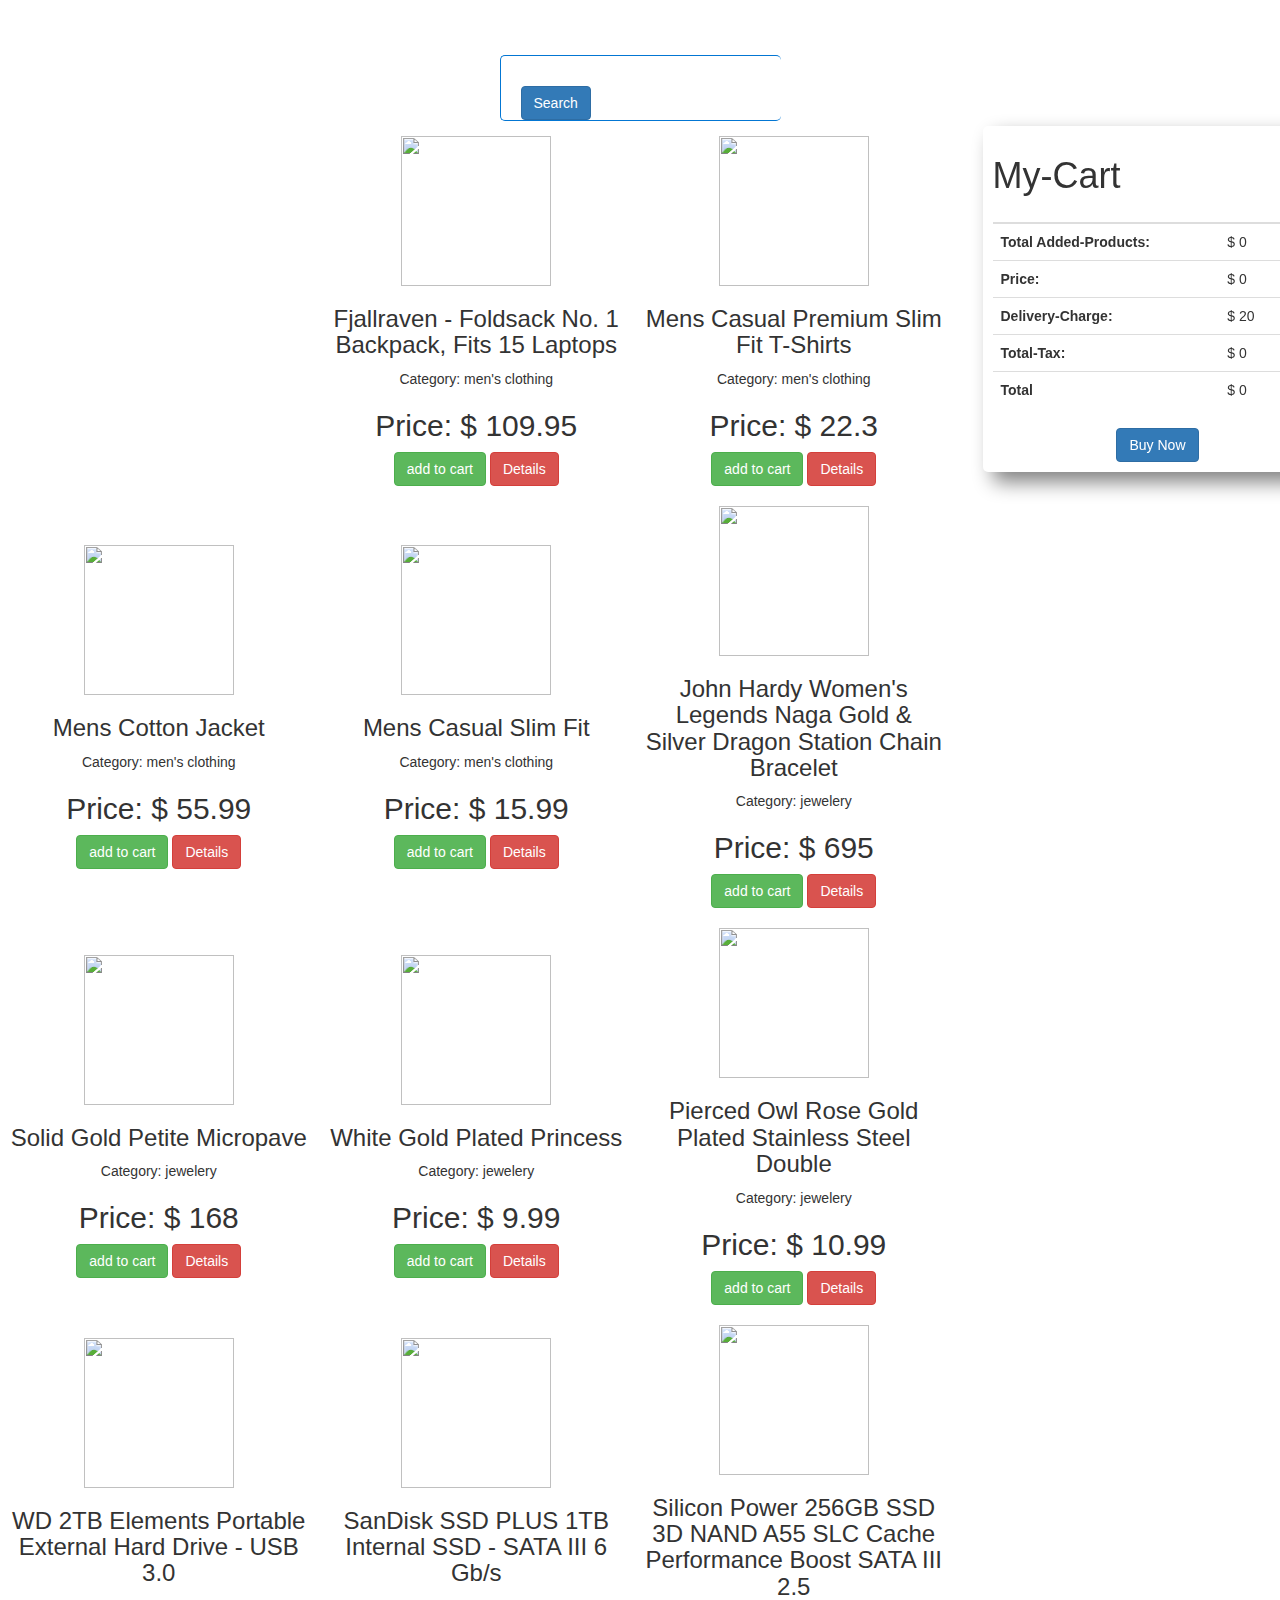
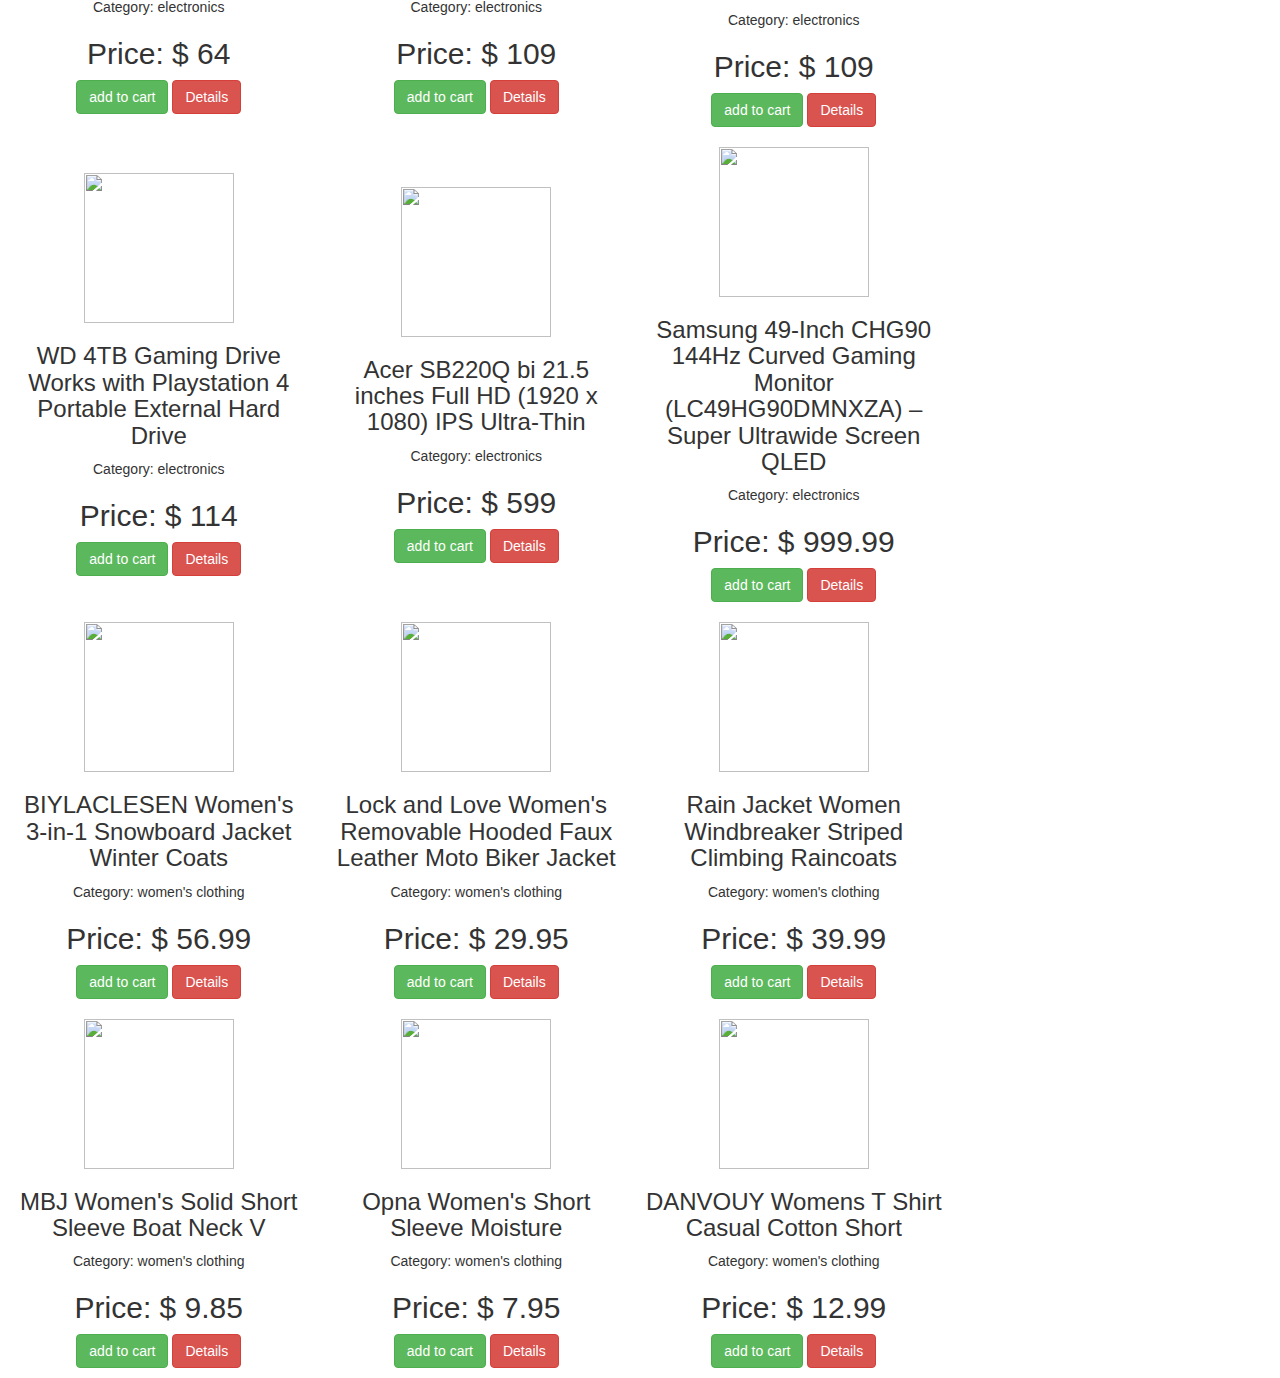
==== index.html @ 500289c2 "Initial commit" ====
<!DOCTYPE html>
<html lang="en">

<head>
  <meta charset="UTF-8" />
  <meta http-equiv="X-UA-Compatible" content="IE=edge" />
  <meta name="viewport" content="width=device-width, initial-scale=1.0" />
  <title>FakeStore</title>
  <link rel="stylesheet" href="./css/style.css" />
  <!-- Latest compiled and minified CSS -->
  <link rel="stylesheet" href="https://maxcdn.bootstrapcdn.com/bootstrap/3.3.7/css/bootstrap.min.css"
    integrity="sha384-BVYiiSIFeK1dGmJRAkycuHAHRg32OmUcww7on3RYdg4Va+PmSTsz/K68vbdEjh4u" crossorigin="anonymous" />

  <!-- google Montserrat  font  -->
  <link rel="preconnect" href="https://fonts.googleapis.com" />
  <link rel="preconnect" href="https://fonts.gstatic.com" crossorigin />
  <link href="https://fonts.googleapis.com/css2?family=Montserrat:wght@300;400;500&display=swap" rel="stylesheet" />
</head>

<body>
  <header></header>
  <main class="main">
    <div class="search-field">
      <div class="search-box">
        <input id="input-field" class="search-field" type="text" />
        <button type="button" class="btn btn-primary search-button" data-toggle="button" aria-pressed="false"
          autocomplete="off" id="search-btn" onclick="loadProducts()">
          Search
        </button>
      </div>
    </div>
    <div class="row">
      <div class="col-md-9 col-lg-9 col-sm-7">
        <div id="all-products" class="">
          <h1></h1>
        </div>
      </div>
      <div class="col-md-3 col-lg-3 col-sm-5 cart-main">
        <div class="cart" id="my-cart">
          <table class="table">
            <thead>
              <h1>My-Cart</h1>
              <tr>
                <th scope="col"></th>
                <th scope="col"></th>
                <th scope="col"></th>
                <th scope="col"></th>
              </tr>
            </thead>
            <tbody>
              <tr>
                <th>Total Added-Products:</th>
                <td>$ <span id="total-Products">0</span></td>
                <td></td>
                <td></td>
              </tr>
              <tr>
                <th>Price:</th>
                <td>$ <span id="price">0</span></td>
                <td></td>
                <td></td>
              </tr>
              <tr>
                <th>Delivery-Charge:</th>
                <td>$ <span id="delivery-charge">20</span></td>
                <td></td>
                <td></td>
              </tr>
              <tr>
                <th>Total-Tax:</th>
                <td>$ <span id="total-tax">0</span></td>
                <td></td>
                <td></td>
              </tr>
              <tr>
                <th scope="row">Total</th>
                <td colspan="2">$ <span id="total">0</span></td>
                <td></td>
              </tr>
            </tbody>
          </table>
          <div class="parces text-center">
            <button class="btn btn-primary text-center">Buy Now</button>
          </div>
        </div>
      </div>
    </div>
  </main>
  <footer></footer>

  <!-- add javascript  file  -->
  <script src="./js/app.js"></script>
</body>

</html>
---- css/style.css ----
body {
  overflow-x: hidden;
  font-family: "Montserrat", sans-serif;
}
.search-field {
  border: none;
  border-radius: 50px;
  padding: 5px;
  outline: none;
}
.search-field:hover {
  outline: none;
  border: none;
}
.search-box {
  border: 1px solid rgb(3, 118, 211);
  width: 281px;
  border-radius: 5px;
  margin: auto;
  margin-top: 50px;
  border-right: none;
}
.search-button {
  padding: 10px 50px;
  border-radius: 25px;
  margin-left: 20px;
}
#all-products {
  display: grid;
  grid-template-columns: repeat(3, 1fr);
  /* border: 1px solid black; */
  text-align: center;
  width: 100%;
  margin: auto;
  align-items: center;
  justify-content: center;
}
.single-product {
  padding: 10px;
  transition: 0.6s;
}
.single-product:hover {
  box-shadow: 4px 4px 7px gray;
  border-radius: 10px;
  border: 1px solid cyan;
}
.product-image {
  width: 150px;
  height: 150px;
}
.cart {
  width: 350px;
  /* border: 1px solid green; */
  padding: 10px;
  box-shadow: 10px 10px 20px gray;
  border-radius: 5px;
  margin-right: 30px;
  position: fixed;
}
.cart-main {
  padding-right: 30px;
}
@media only screen and (max-width: 768px) {
  #all-products {
    display: grid;
    grid-template-columns: repeat(1, 1fr);
  }
  .cart {
    width: 300px;
    /* border: 1px solid green; */
    padding: 10px;
    box-shadow: 10px 10px 20px gray;
    border-radius: 5px;
    margin-right: 30px;
    position: fixed;
  }
  .cart-main {
    padding-right: 10px;
  }
}
@media only screen and (max-width: 468px) {
  #all-products {
    display: grid;
    grid-template-columns: repeat(1, 1fr);
  }
}
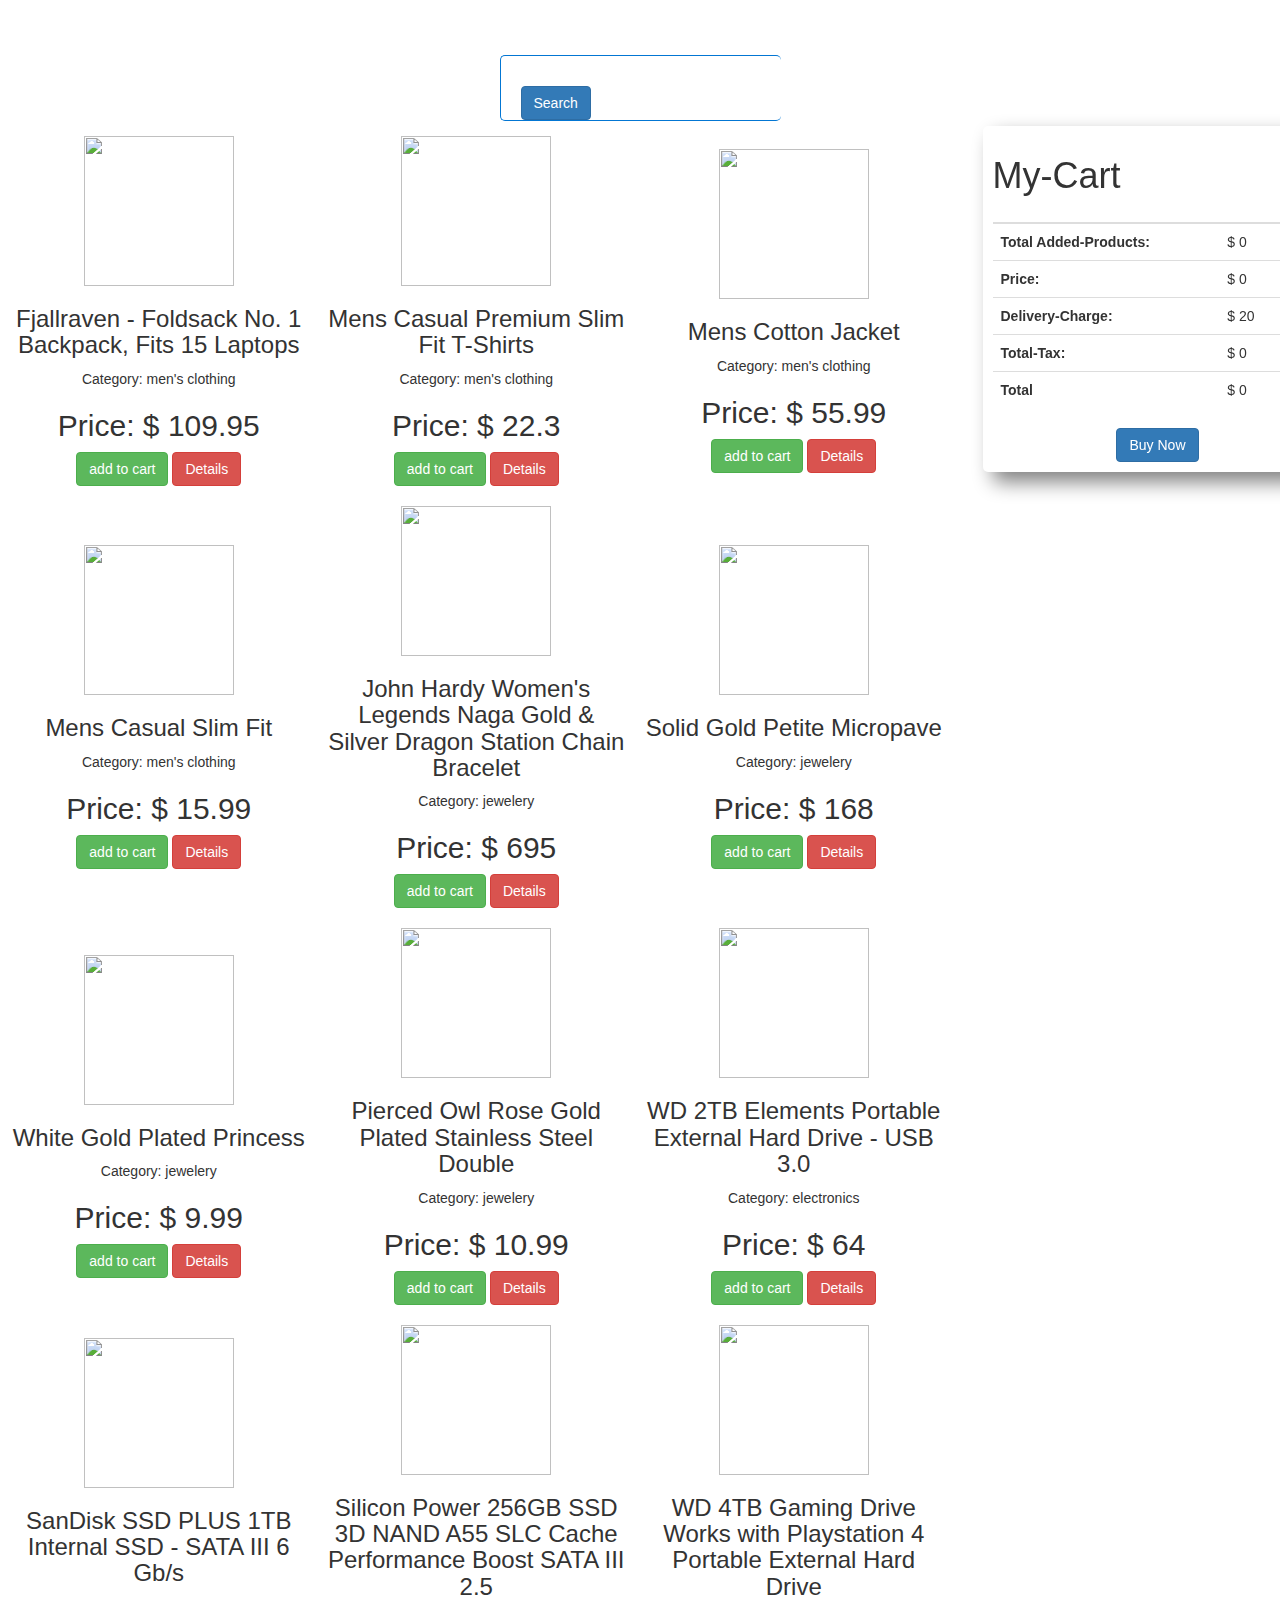
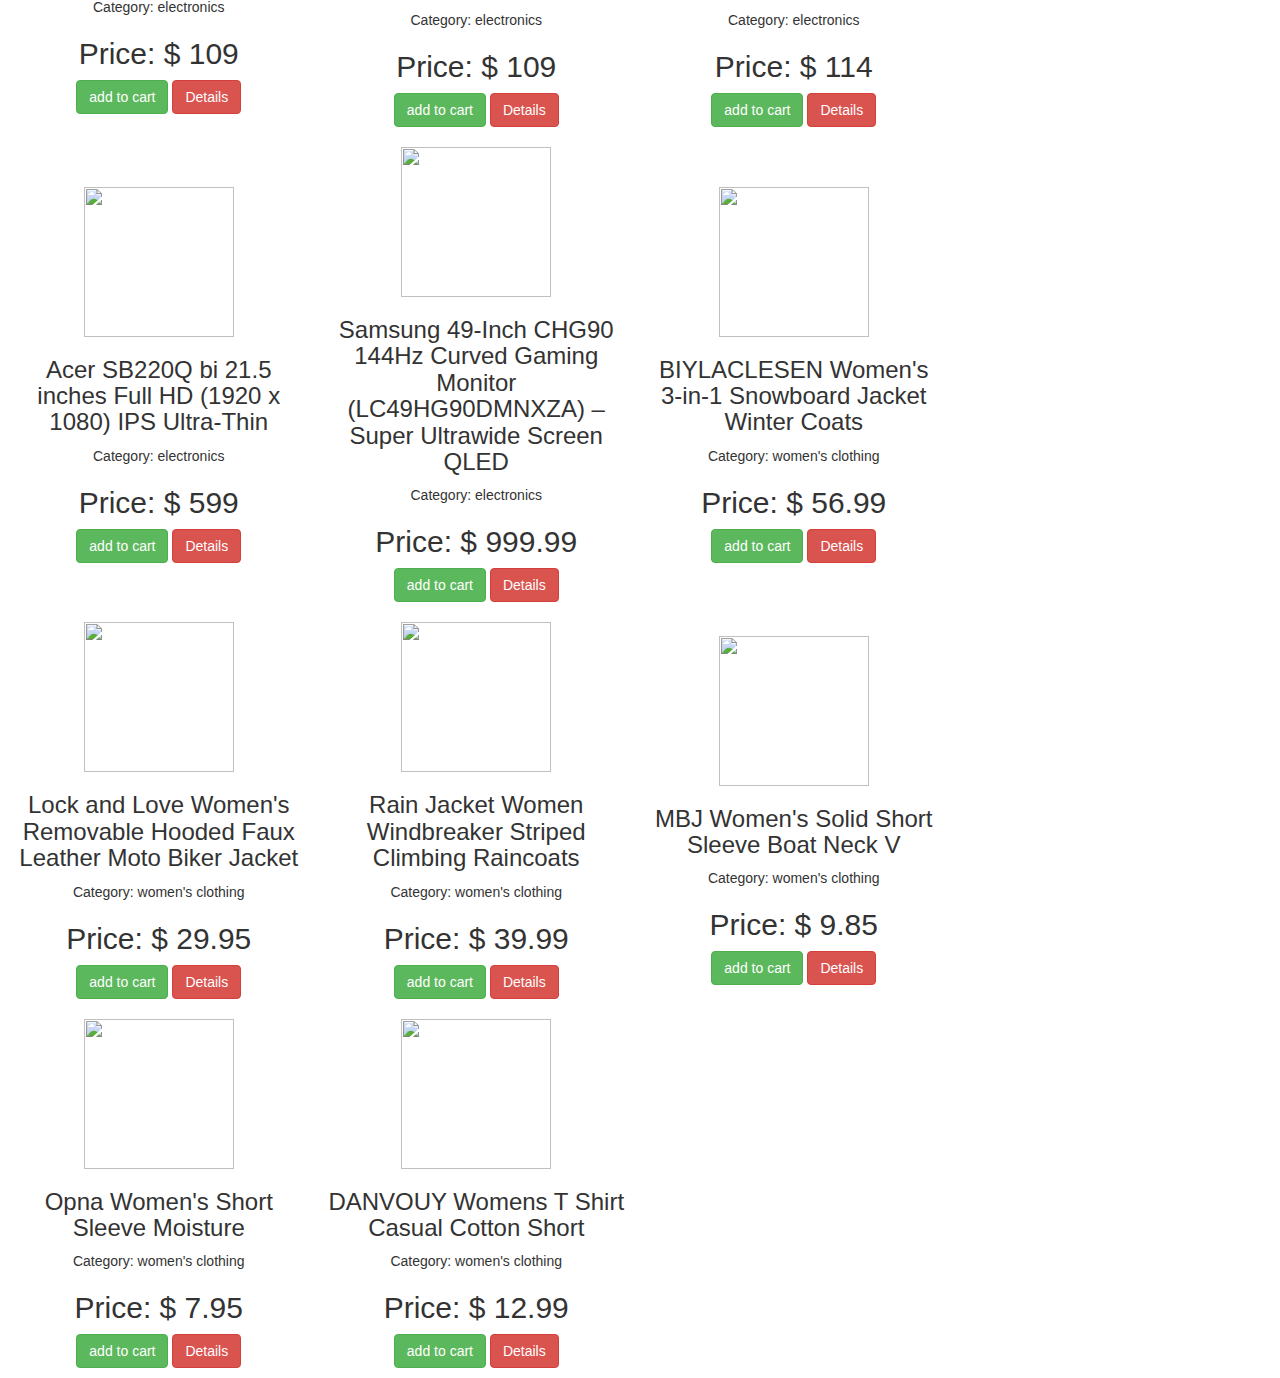
==== commit 0e310fe9: "1st requarment" ====
--- a/index.html
+++ b/index.html
@@ -1,95 +1,105 @@
 <!DOCTYPE html>
 <html lang="en">
+  <head>
+    <meta charset="UTF-8" />
+    <meta http-equiv="X-UA-Compatible" content="IE=edge" />
+    <meta name="viewport" content="width=device-width, initial-scale=1.0" />
+    <title>RangaStore</title>
+    <link rel="stylesheet" href="./css/style.css" />
+    <!-- Latest compiled and minified CSS -->
+    <link
+      rel="stylesheet"
+      href="https://maxcdn.bootstrapcdn.com/bootstrap/3.3.7/css/bootstrap.min.css"
+      integrity="sha384-BVYiiSIFeK1dGmJRAkycuHAHRg32OmUcww7on3RYdg4Va+PmSTsz/K68vbdEjh4u"
+      crossorigin="anonymous"
+    />
 
-<head>
-  <meta charset="UTF-8" />
-  <meta http-equiv="X-UA-Compatible" content="IE=edge" />
-  <meta name="viewport" content="width=device-width, initial-scale=1.0" />
-  <title>FakeStore</title>
-  <link rel="stylesheet" href="./css/style.css" />
-  <!-- Latest compiled and minified CSS -->
-  <link rel="stylesheet" href="https://maxcdn.bootstrapcdn.com/bootstrap/3.3.7/css/bootstrap.min.css"
-    integrity="sha384-BVYiiSIFeK1dGmJRAkycuHAHRg32OmUcww7on3RYdg4Va+PmSTsz/K68vbdEjh4u" crossorigin="anonymous" />
+    <!-- google Montserrat  font  -->
+    <link rel="preconnect" href="https://fonts.googleapis.com" />
+    <link rel="preconnect" href="https://fonts.gstatic.com" crossorigin />
+    <link
+      href="https://fonts.googleapis.com/css2?family=Montserrat:wght@300;400;500&display=swap"
+      rel="stylesheet"
+    />
+  </head>
 
-  <!-- google Montserrat  font  -->
-  <link rel="preconnect" href="https://fonts.googleapis.com" />
-  <link rel="preconnect" href="https://fonts.gstatic.com" crossorigin />
-  <link href="https://fonts.googleapis.com/css2?family=Montserrat:wght@300;400;500&display=swap" rel="stylesheet" />
-</head>
-
-<body>
-  <header></header>
-  <main class="main">
-    <div class="search-field">
-      <div class="search-box">
-        <input id="input-field" class="search-field" type="text" />
-        <button type="button" class="btn btn-primary search-button" data-toggle="button" aria-pressed="false"
-          autocomplete="off" id="search-btn" onclick="loadProducts()">
-          Search
-        </button>
-      </div>
-    </div>
-    <div class="row">
-      <div class="col-md-9 col-lg-9 col-sm-7">
-        <div id="all-products" class="">
-          <h1></h1>
+  <body>
+    <header></header>
+    <main class="main">
+      <div class="search-field">
+        <div class="search-box">
+          <input id="input-field" class="search-field" type="text" />
+          <button
+            type="button"
+            class="btn btn-primary search-button"
+            data-toggle="button"
+            aria-pressed="false"
+            autocomplete="off"
+            id="search-btn"
+            onclick="loadProducts()"
+          >
+            Search
+          </button>
         </div>
       </div>
-      <div class="col-md-3 col-lg-3 col-sm-5 cart-main">
-        <div class="cart" id="my-cart">
-          <table class="table">
-            <thead>
-              <h1>My-Cart</h1>
-              <tr>
-                <th scope="col"></th>
-                <th scope="col"></th>
-                <th scope="col"></th>
-                <th scope="col"></th>
-              </tr>
-            </thead>
-            <tbody>
-              <tr>
-                <th>Total Added-Products:</th>
-                <td>$ <span id="total-Products">0</span></td>
-                <td></td>
-                <td></td>
-              </tr>
-              <tr>
-                <th>Price:</th>
-                <td>$ <span id="price">0</span></td>
-                <td></td>
-                <td></td>
-              </tr>
-              <tr>
-                <th>Delivery-Charge:</th>
-                <td>$ <span id="delivery-charge">20</span></td>
-                <td></td>
-                <td></td>
-              </tr>
-              <tr>
-                <th>Total-Tax:</th>
-                <td>$ <span id="total-tax">0</span></td>
-                <td></td>
-                <td></td>
-              </tr>
-              <tr>
-                <th scope="row">Total</th>
-                <td colspan="2">$ <span id="total">0</span></td>
-                <td></td>
-              </tr>
-            </tbody>
-          </table>
-          <div class="parces text-center">
-            <button class="btn btn-primary text-center">Buy Now</button>
+      <div class="row">
+        <div class="col-md-9 col-lg-9 col-sm-7">
+          <div id="all-products" class=""></div>
+        </div>
+        <div class="col-md-3 col-lg-3 col-sm-5 cart-main">
+          <div class="cart" id="my-cart">
+            <table class="table">
+              <thead>
+                <h1>My-Cart</h1>
+                <tr>
+                  <th scope="col"></th>
+                  <th scope="col"></th>
+                  <th scope="col"></th>
+                  <th scope="col"></th>
+                </tr>
+              </thead>
+              <tbody>
+                <tr>
+                  <th>Total Added-Products:</th>
+                  <td>$ <span id="total-Products">0</span></td>
+                  <td></td>
+                  <td></td>
+                </tr>
+                <tr>
+                  <th>Price:</th>
+                  <td>$ <span id="price">0</span></td>
+                  <td></td>
+                  <td></td>
+                </tr>
+                <tr>
+                  <th>Delivery-Charge:</th>
+                  <td>$ <span id="delivery-charge">20</span></td>
+                  <td></td>
+                  <td></td>
+                </tr>
+                <tr>
+                  <th>Total-Tax:</th>
+                  <td>$ <span id="total-tax">0</span></td>
+                  <td></td>
+                  <td></td>
+                </tr>
+                <tr>
+                  <th scope="row">Total</th>
+                  <td colspan="2">$ <span id="total">0</span></td>
+                  <td></td>
+                </tr>
+              </tbody>
+            </table>
+            <div class="parces text-center">
+              <button class="btn btn-primary text-center">Buy Now</button>
+            </div>
           </div>
         </div>
       </div>
-    </div>
-  </main>
-  <footer></footer>
+    </main>
+    <footer></footer>
 
-  <!-- add javascript  file  -->
-  <script src="./js/app.js"></script>
-</body>
-
-</html>+    <!-- add javascript  file  -->
+    <script src="./js/app.js"></script>
+  </body>
+</html>
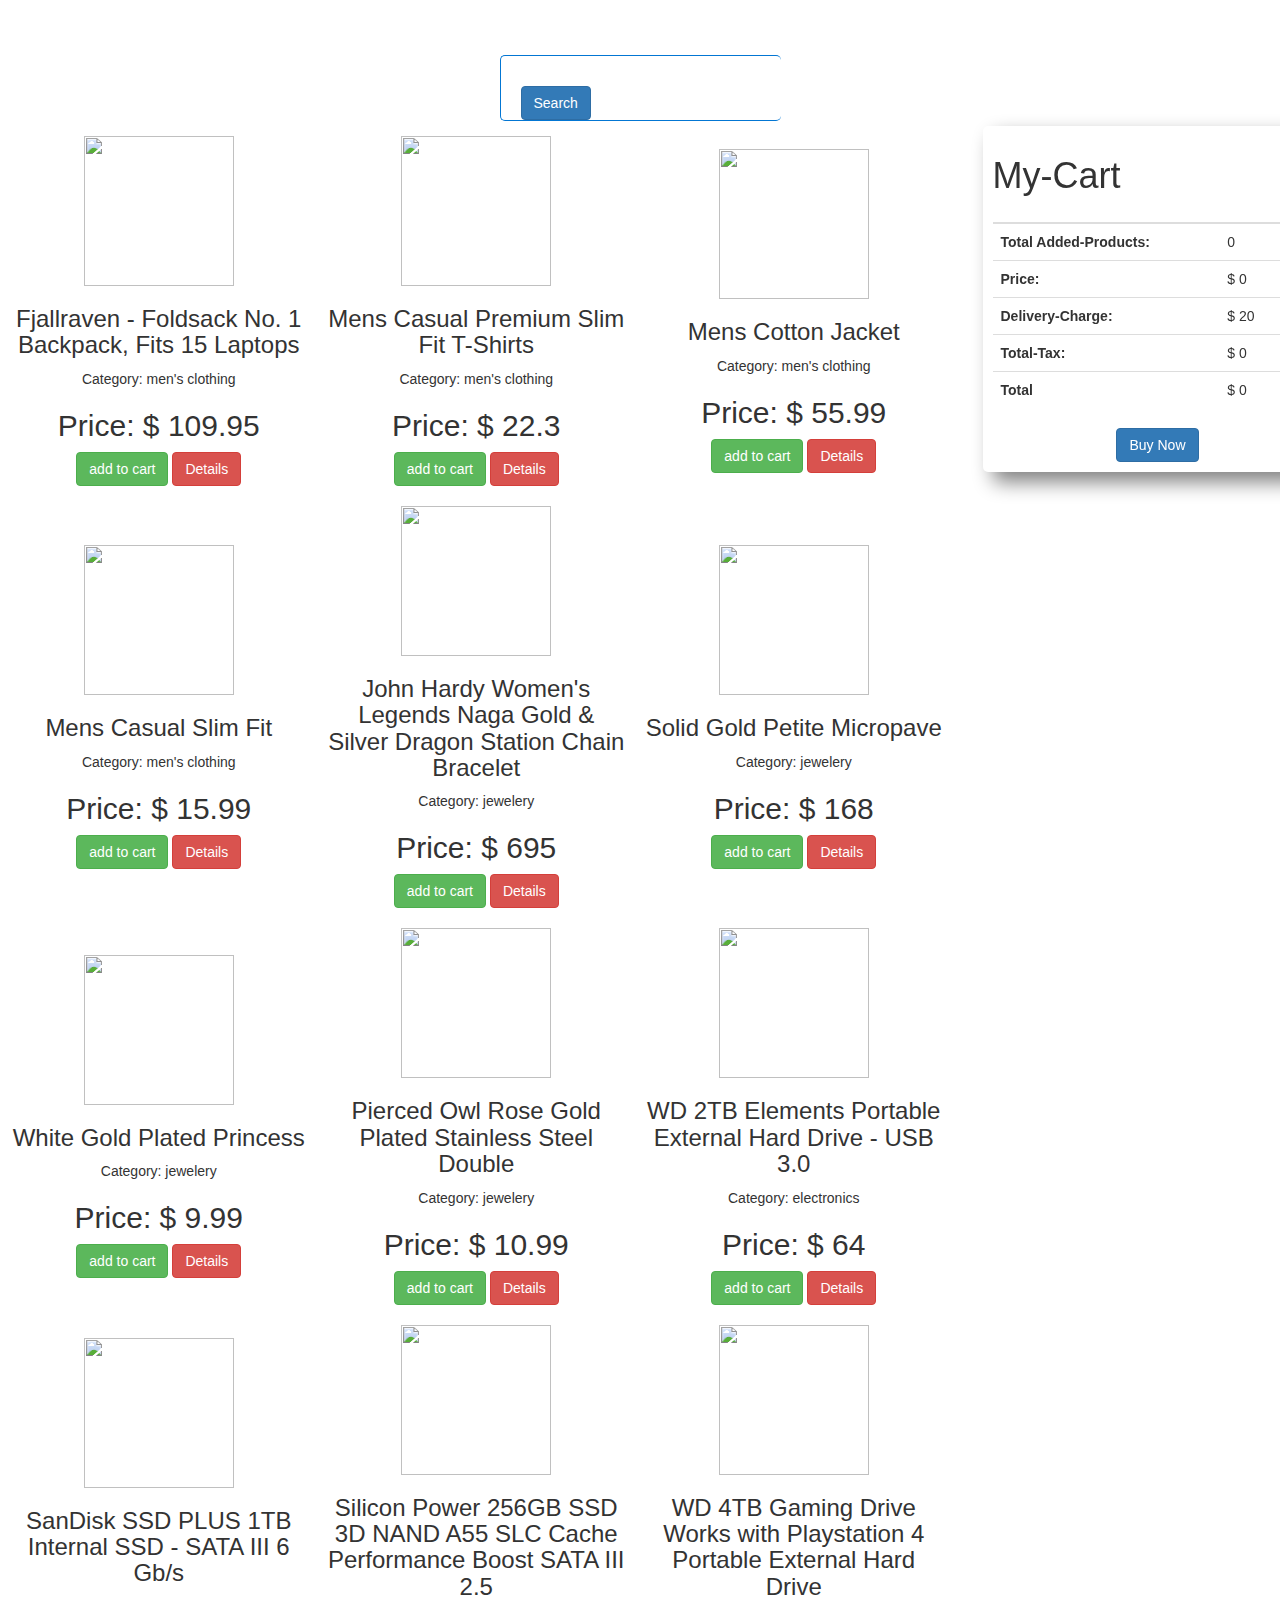
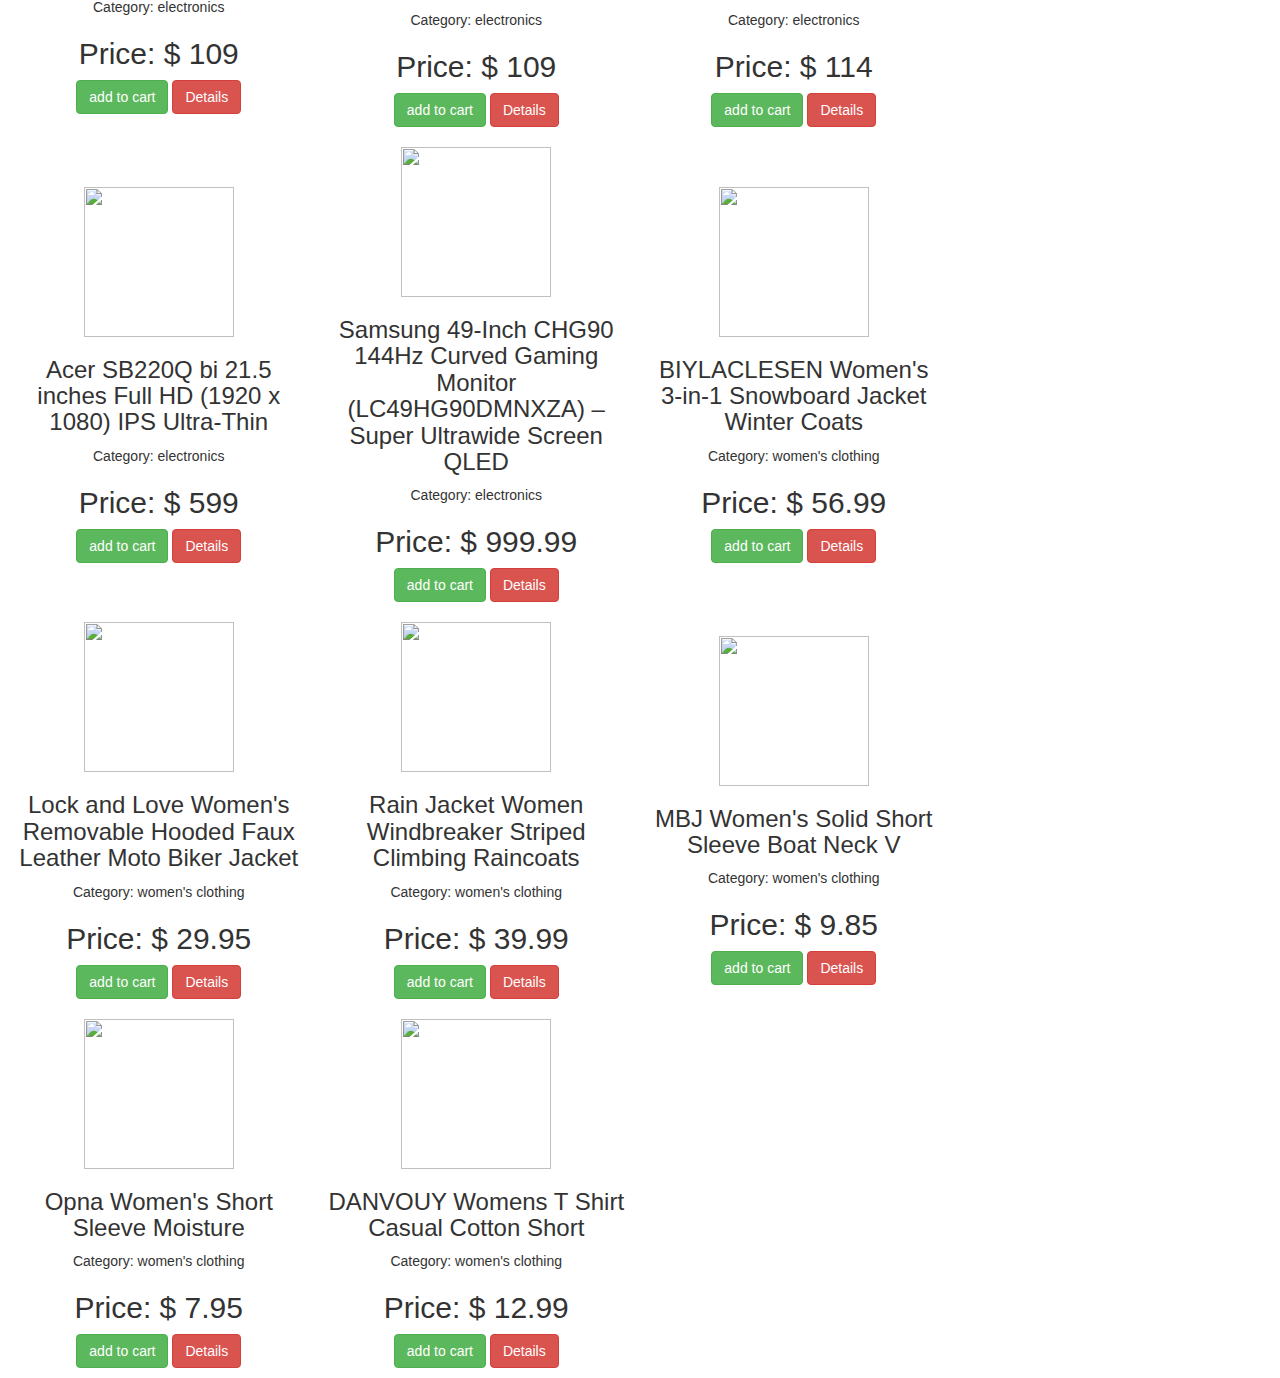
==== commit a2c82c73: "3rd requarment" ====
--- a/index.html
+++ b/index.html
@@ -61,7 +61,7 @@
               <tbody>
                 <tr>
                   <th>Total Added-Products:</th>
-                  <td>$ <span id="total-Products">0</span></td>
+                  <td><span id="total-Products">0</span></td>
                   <td></td>
                   <td></td>
                 </tr>
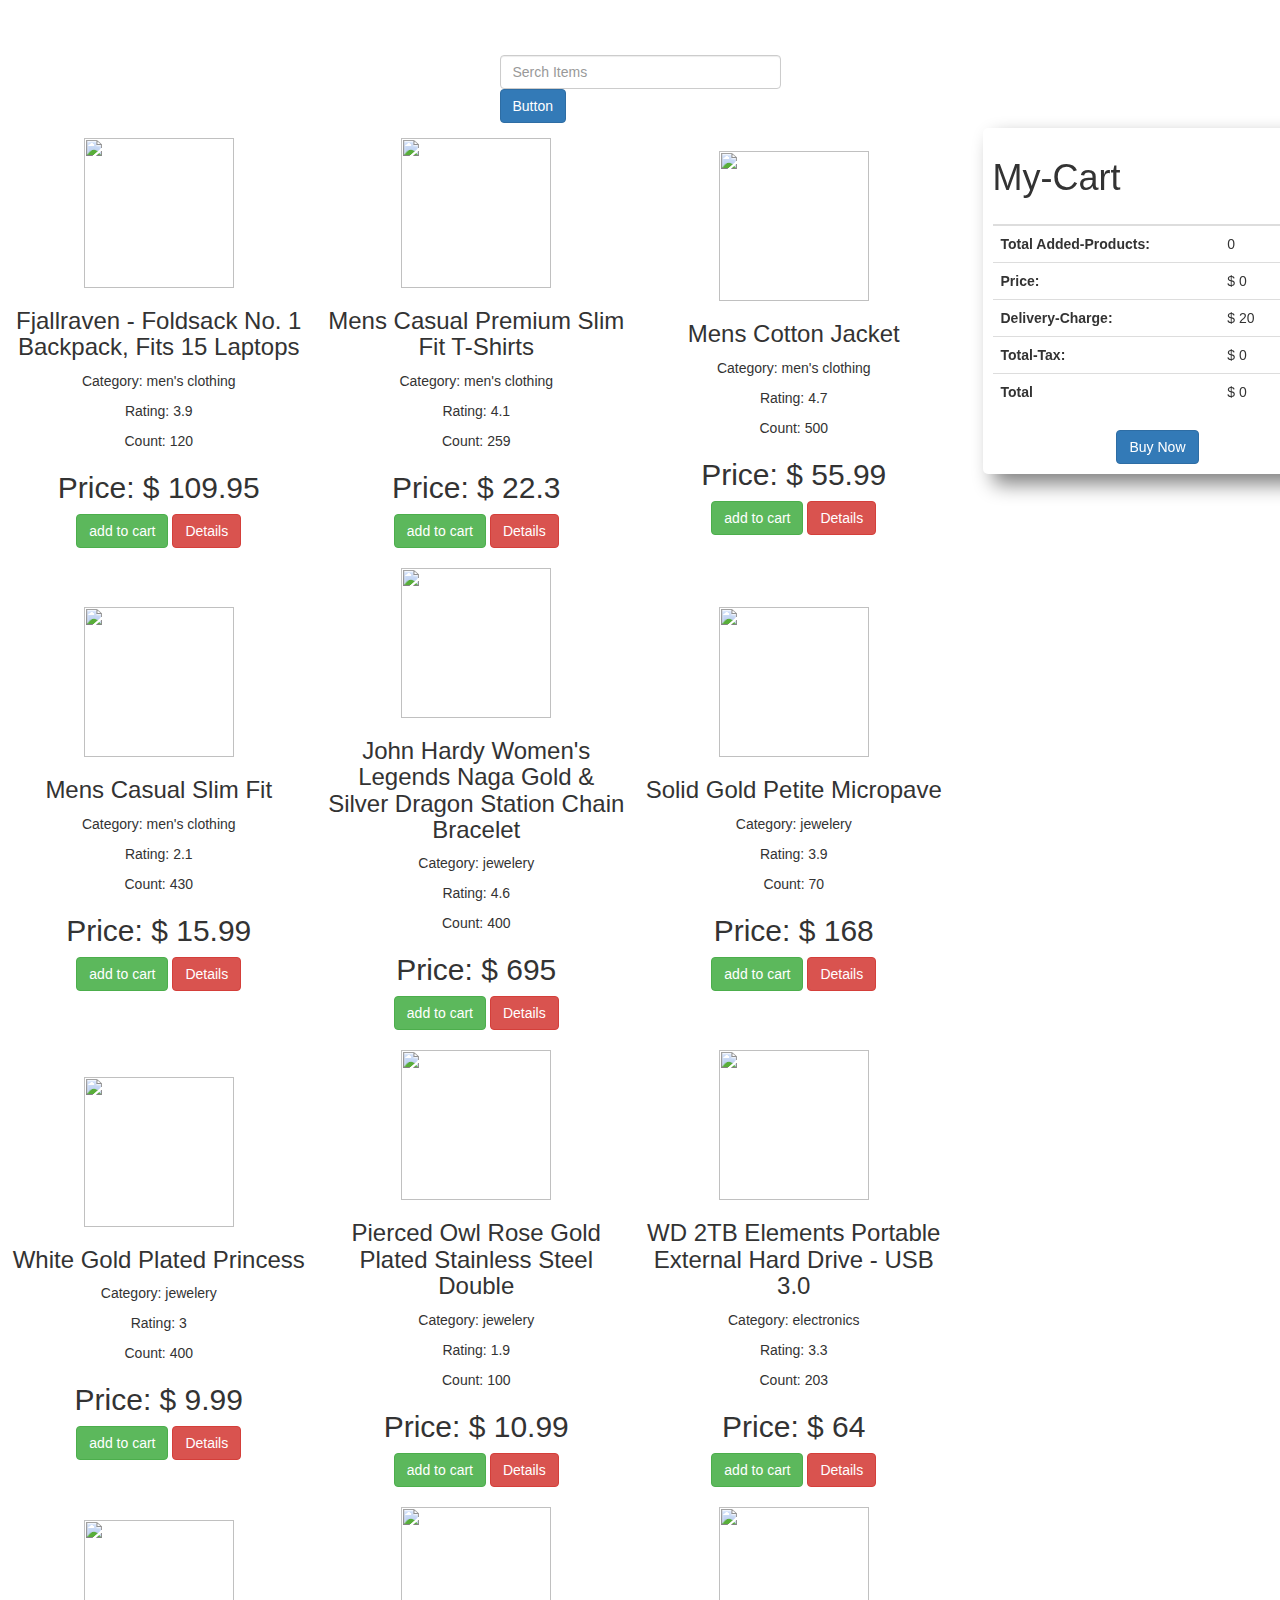
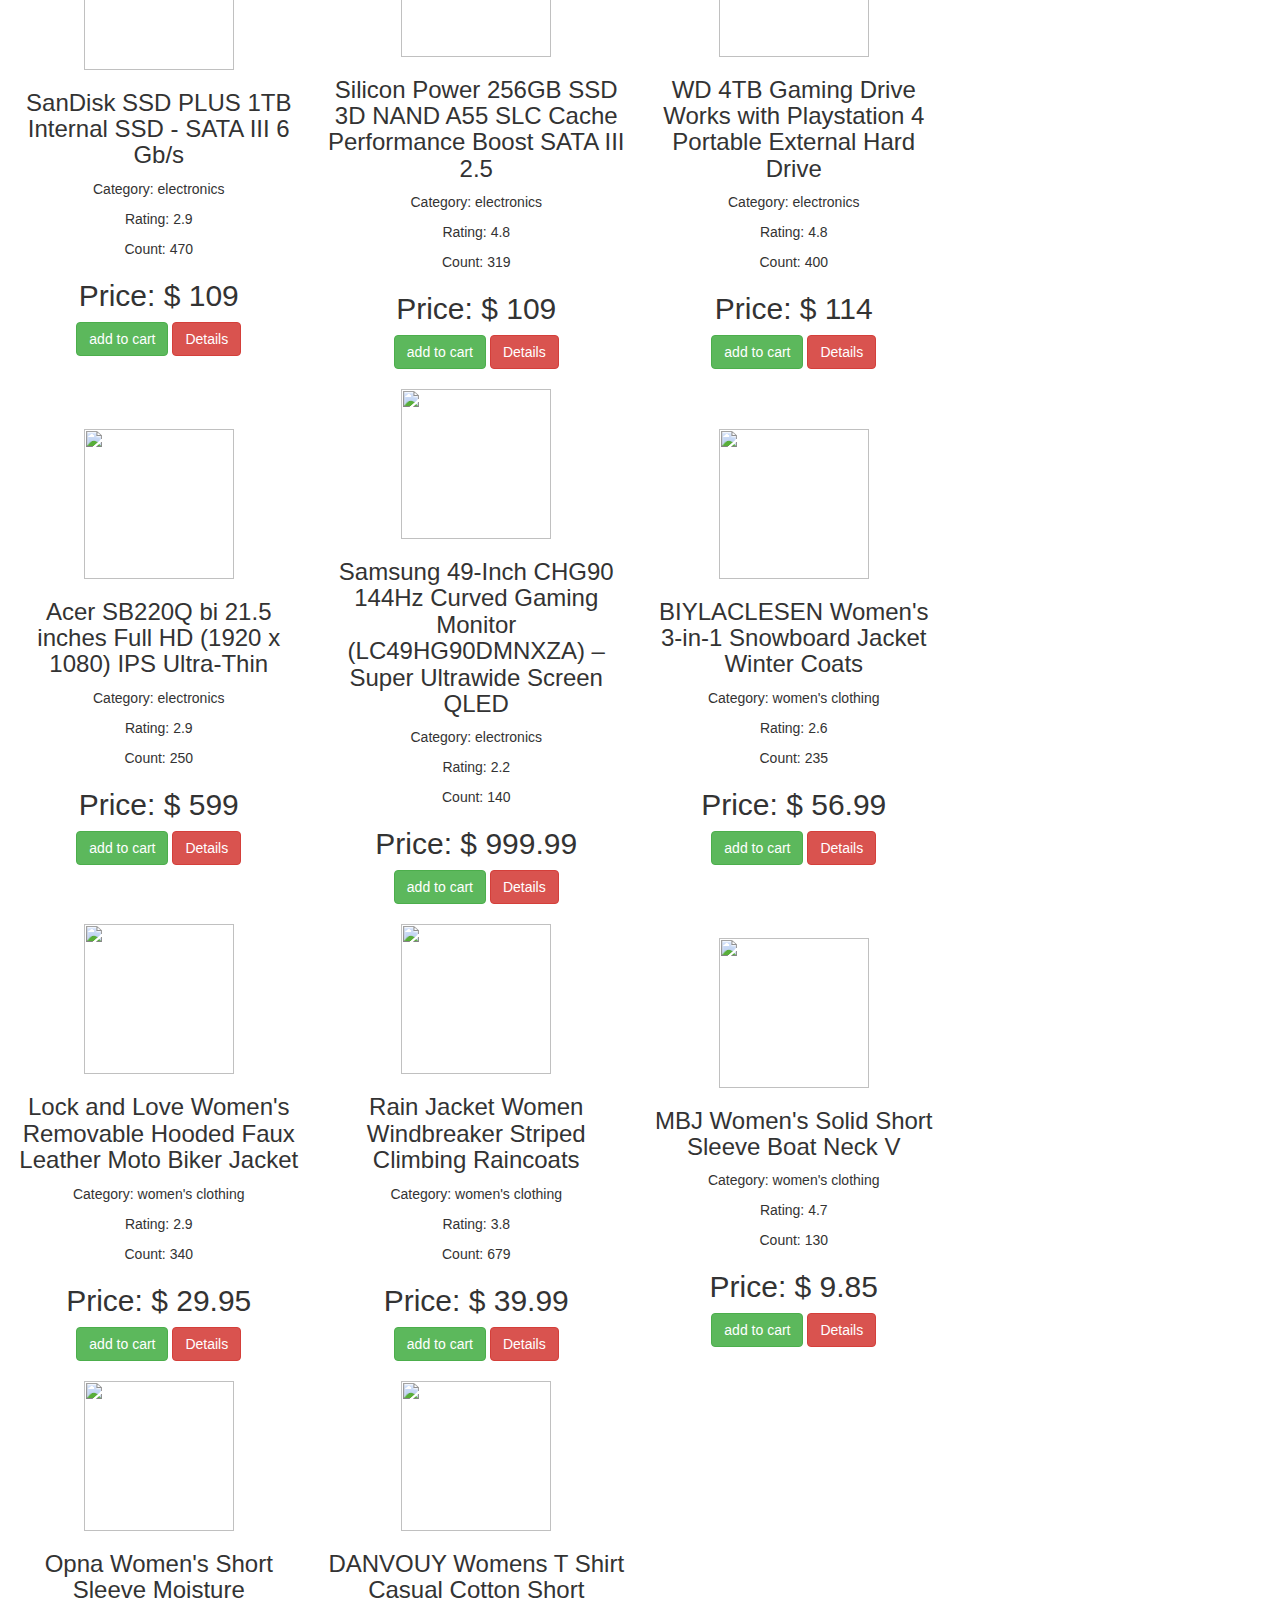
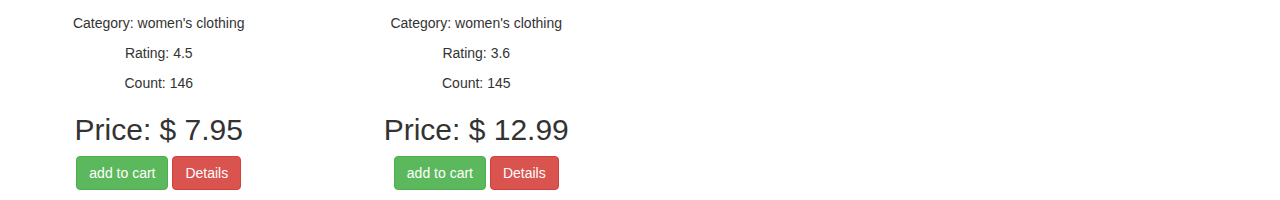
==== commit 7fbd5c00: "7th requarment" ====
--- a/index.html
+++ b/index.html
@@ -6,6 +6,13 @@
     <meta name="viewport" content="width=device-width, initial-scale=1.0" />
     <title>RangaStore</title>
     <link rel="stylesheet" href="./css/style.css" />
+    <!-- Bootstrap CSS -->
+    <link
+      href="https://cdn.jsdelivr.net/npm/bootstrap@5.1.3/dist/css/bootstrap.min.css"
+      rel="stylesheet"
+      integrity="sha384-1BmE4kWBq78iYhFldvKuhfTAU6auU8tT94WrHftjDbrCEXSU1oBoqyl2QvZ6jIW3"
+      crossorigin="anonymous"
+    />
     <!-- Latest compiled and minified CSS -->
     <link
       rel="stylesheet"
@@ -27,18 +34,20 @@
     <header></header>
     <main class="main">
       <div class="search-field">
-        <div class="search-box">
-          <input id="input-field" class="search-field" type="text" />
+        <div class="d-flex search-box">
+          <input
+            type="text"
+            class="form-control"
+            placeholder="Serch Items"
+            aria-label="Serch Items"
+          />
           <button
+            class="btn btn-primary search-button"
             type="button"
-            class="btn btn-primary search-button"
-            data-toggle="button"
-            aria-pressed="false"
-            autocomplete="off"
             id="search-btn"
             onclick="loadProducts()"
           >
-            Search
+            Button
           </button>
         </div>
       </div>
@@ -101,5 +110,10 @@
 
     <!-- add javascript  file  -->
     <script src="./js/app.js"></script>
+    <script
+      src="https://cdn.jsdelivr.net/npm/bootstrap@5.1.3/dist/js/bootstrap.bundle.min.js"
+      integrity="sha384-ka7Sk0Gln4gmtz2MlQnikT1wXgYsOg+OMhuP+IlRH9sENBO0LRn5q+8nbTov4+1p"
+      crossorigin="anonymous"
+    ></script>
   </body>
 </html>
--- a/css/style.css
+++ b/css/style.css
@@ -3,27 +3,17 @@
   font-family: "Montserrat", sans-serif;
 }
 .search-field {
-  border: none;
-  border-radius: 50px;
   padding: 5px;
-  outline: none;
-}
-.search-field:hover {
-  outline: none;
-  border: none;
 }
 .search-box {
-  border: 1px solid rgb(3, 118, 211);
   width: 281px;
-  border-radius: 5px;
   margin: auto;
   margin-top: 50px;
   border-right: none;
 }
 .search-button {
   padding: 10px 50px;
-  border-radius: 25px;
-  margin-left: 20px;
+  border-radius: none;
 }
 #all-products {
   display: grid;
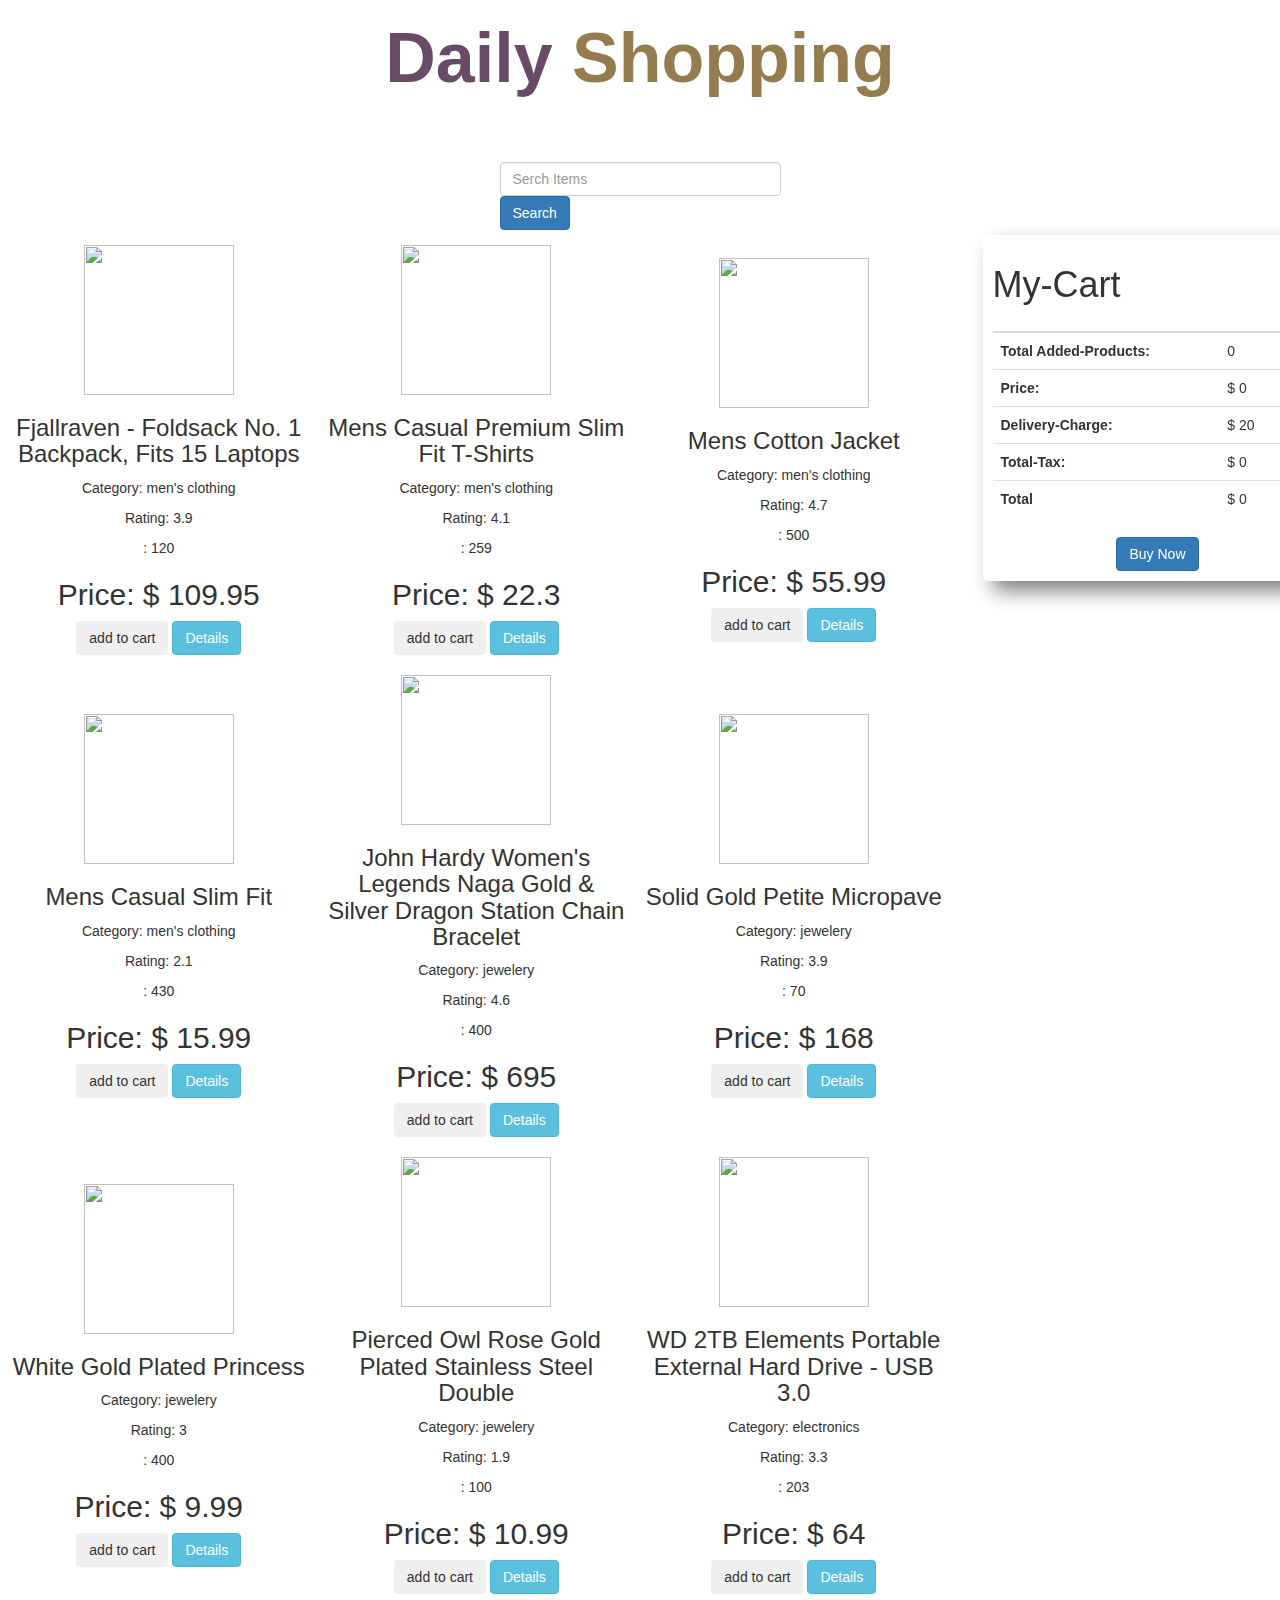
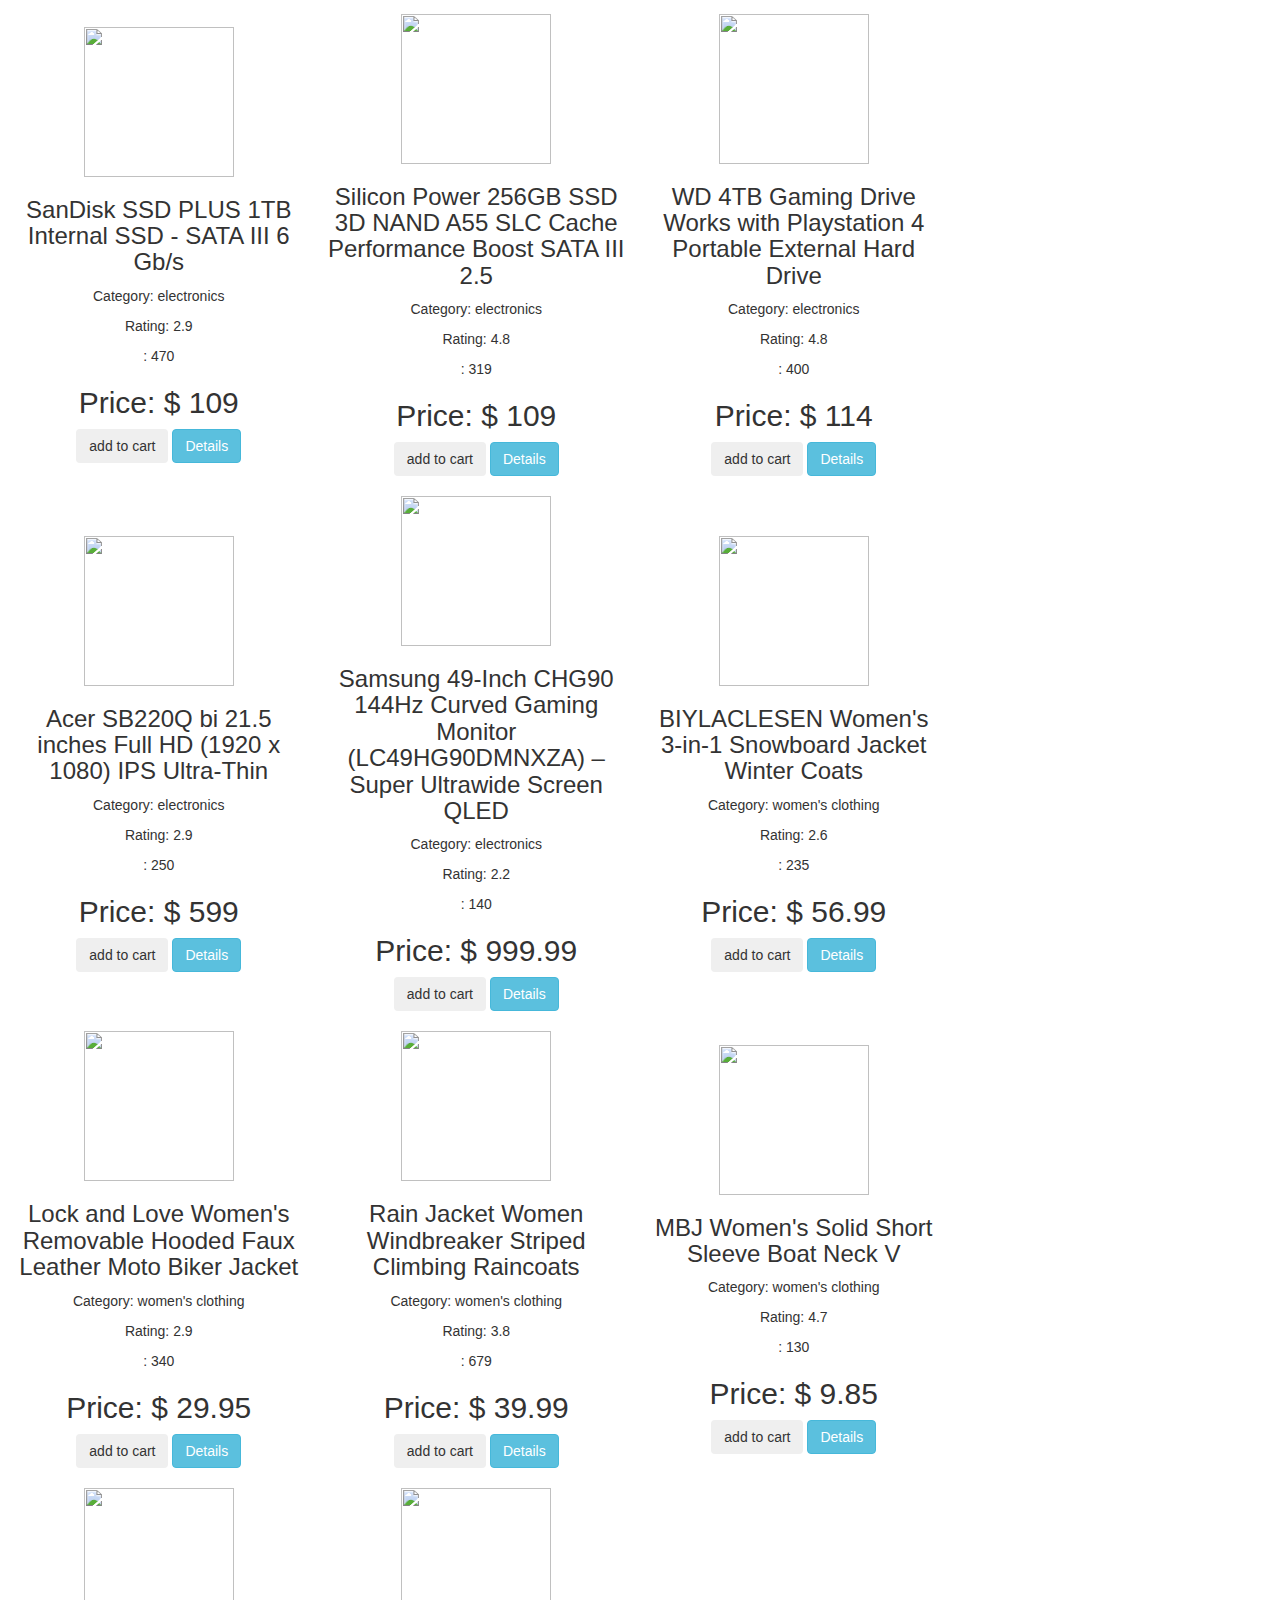
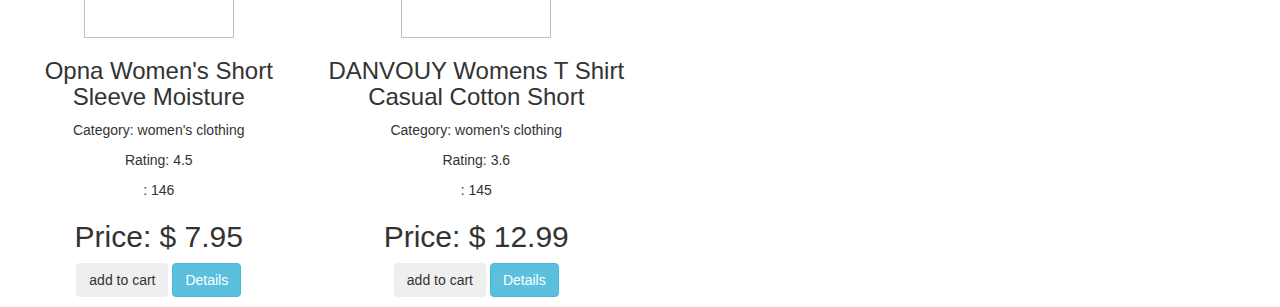
==== commit f1421315: "6&7&8 requarments" ====
--- a/index.html
+++ b/index.html
@@ -4,7 +4,7 @@
     <meta charset="UTF-8" />
     <meta http-equiv="X-UA-Compatible" content="IE=edge" />
     <meta name="viewport" content="width=device-width, initial-scale=1.0" />
-    <title>RangaStore</title>
+    <title>Daily Shopping</title>
     <link rel="stylesheet" href="./css/style.css" />
     <!-- Bootstrap CSS -->
     <link
@@ -31,7 +31,11 @@
   </head>
 
   <body>
-    <header></header>
+    <header>
+      <h1 class="text-center site-title">
+        Daily <span class="shopping">Shopping</span>
+      </h1>
+    </header>
     <main class="main">
       <div class="search-field">
         <div class="d-flex search-box">
@@ -47,7 +51,7 @@
             id="search-btn"
             onclick="loadProducts()"
           >
-            Button
+            Search
           </button>
         </div>
       </div>
--- a/css/style.css
+++ b/css/style.css
@@ -1,6 +1,14 @@
 body {
   overflow-x: hidden;
   font-family: "Montserrat", sans-serif;
+}
+.site-title {
+  font-weight: 700;
+  font-size: 70px;
+  color: rgba(48, 10, 48, 0.733);
+}
+.shopping {
+  color: rgba(112, 79, 17, 0.747);
 }
 .search-field {
   padding: 5px;
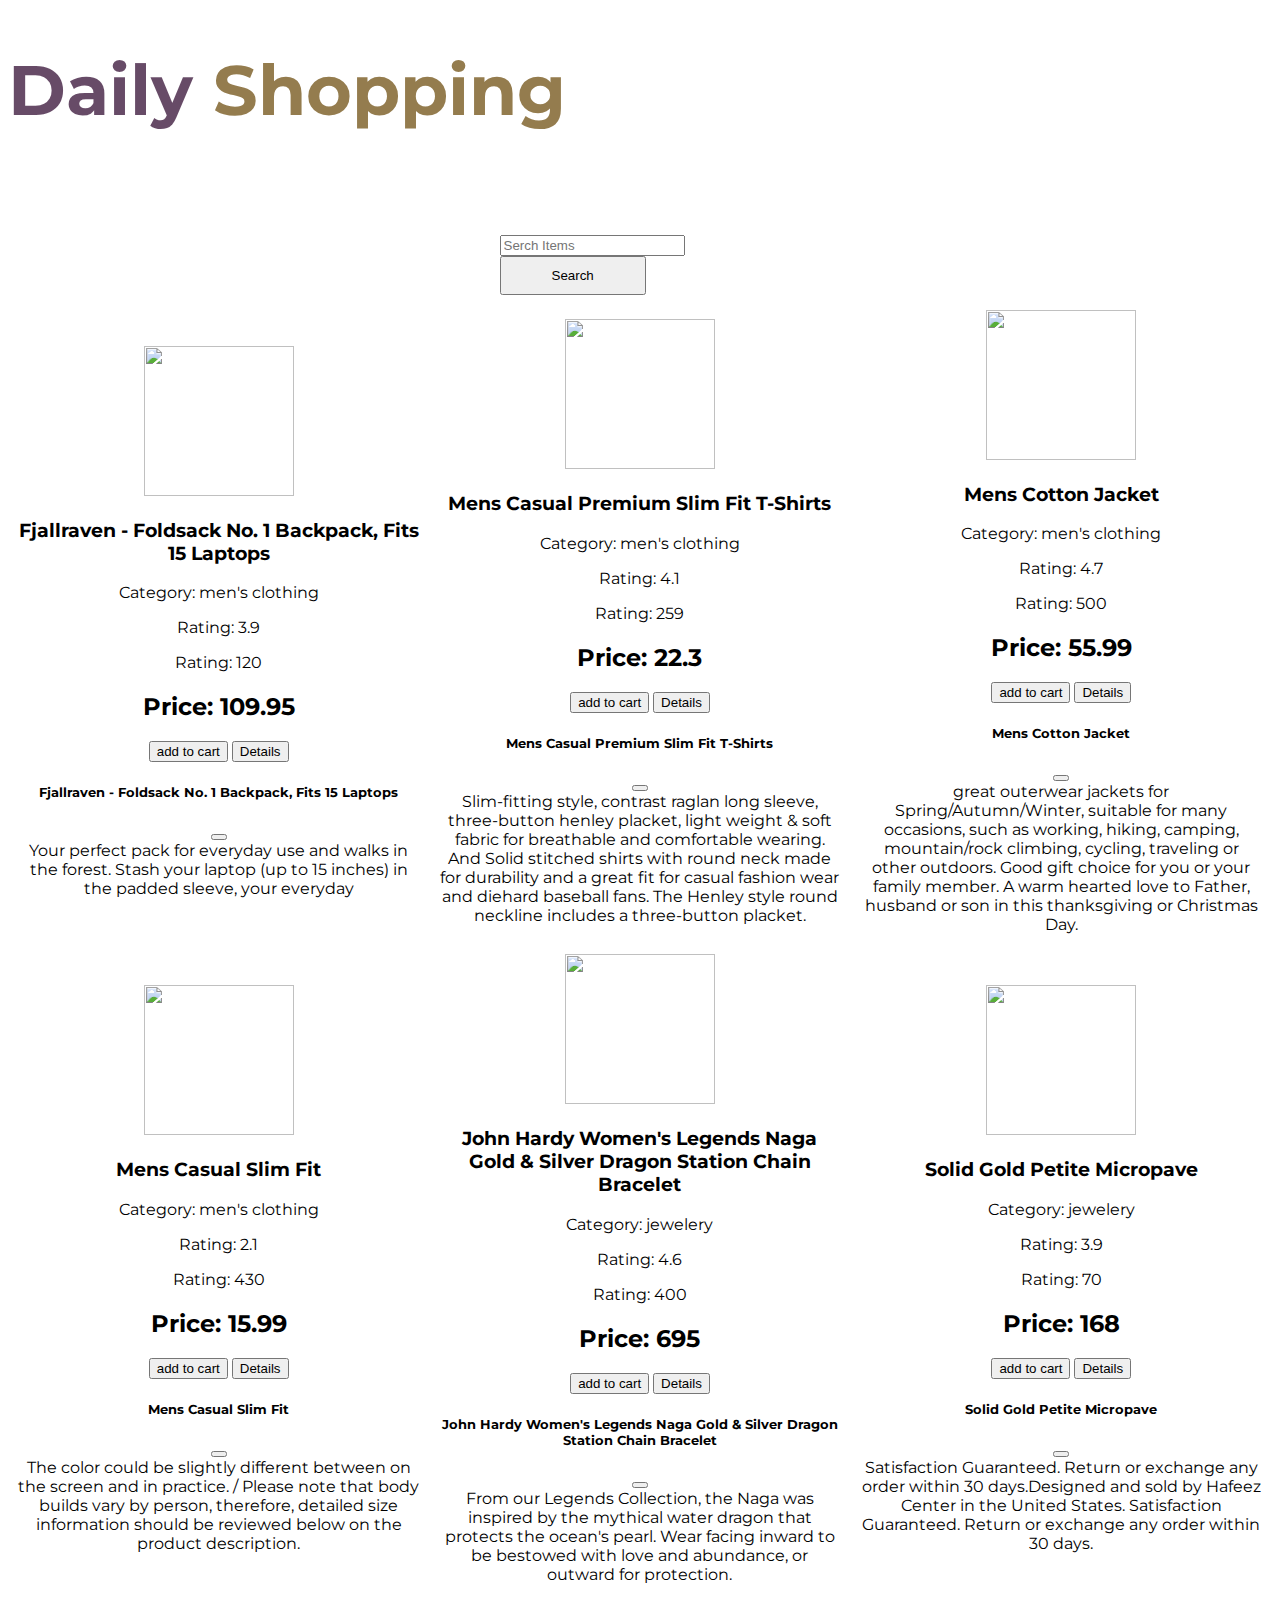
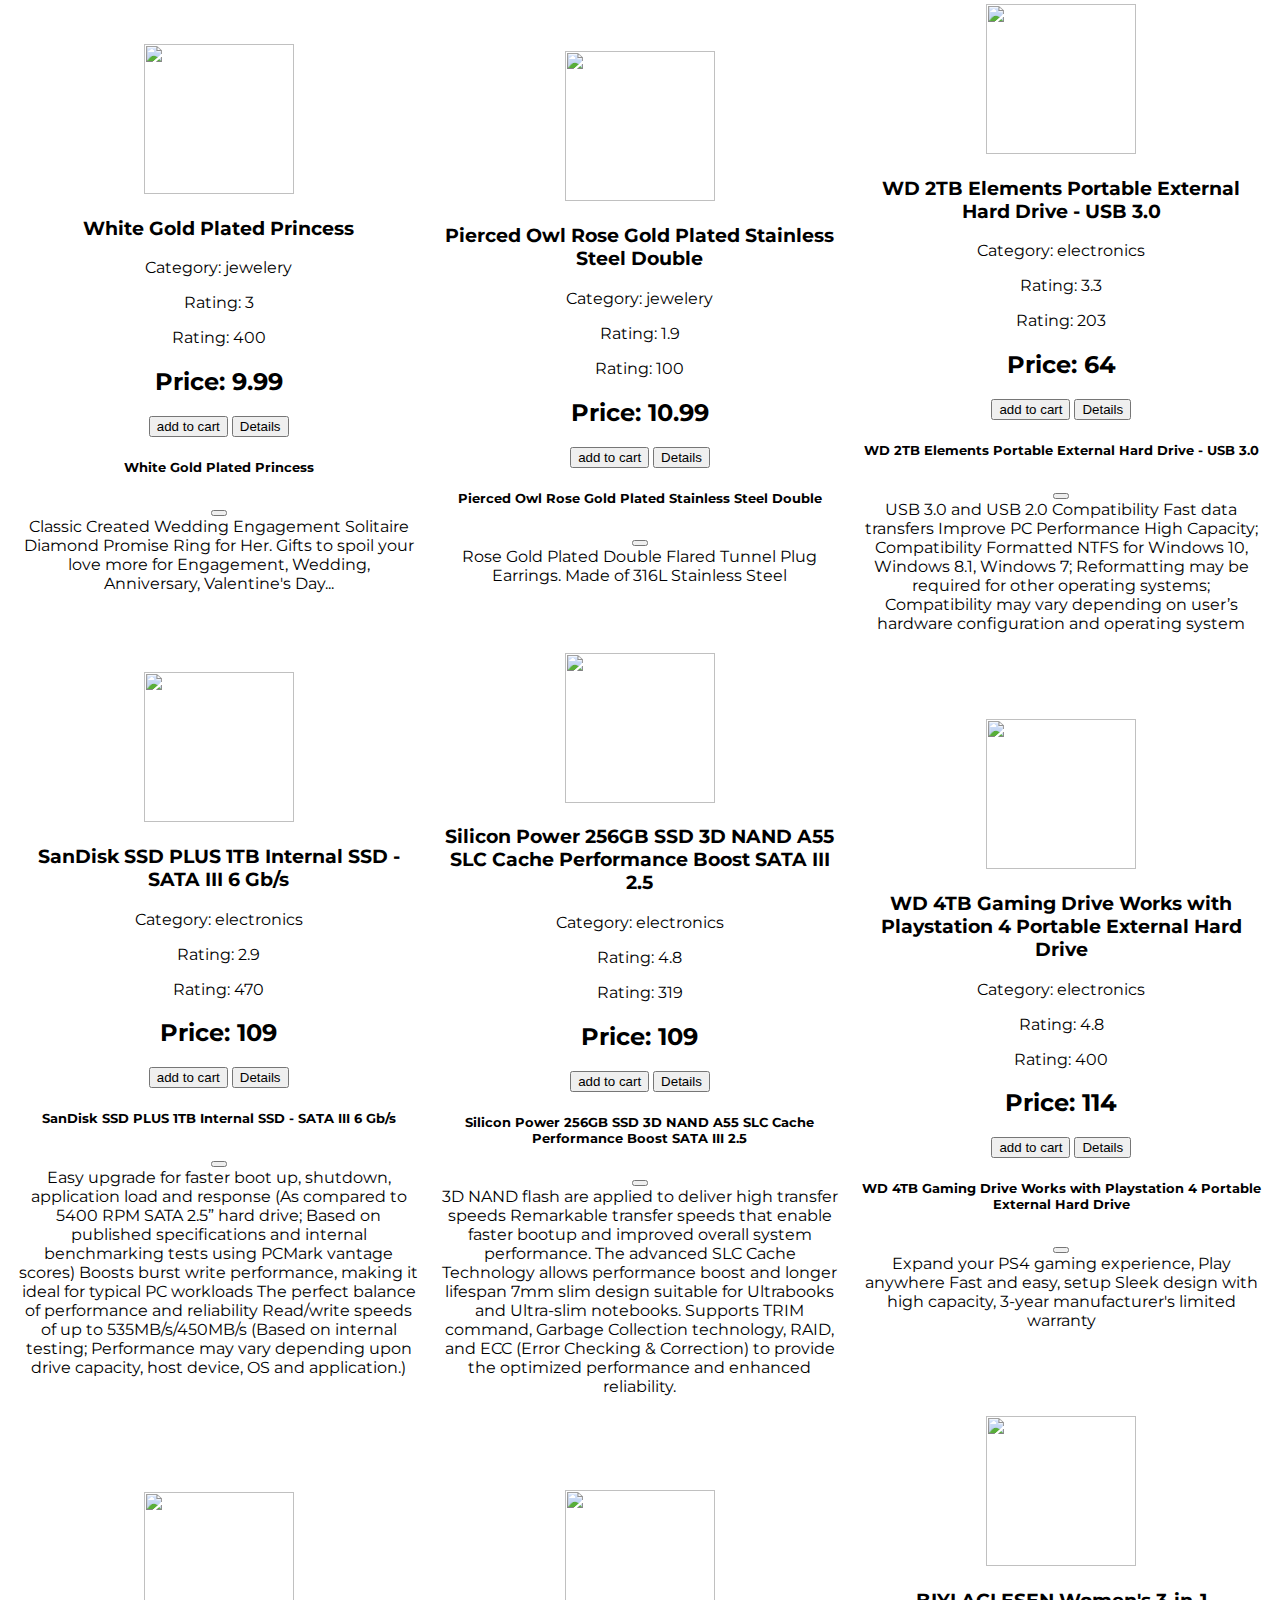
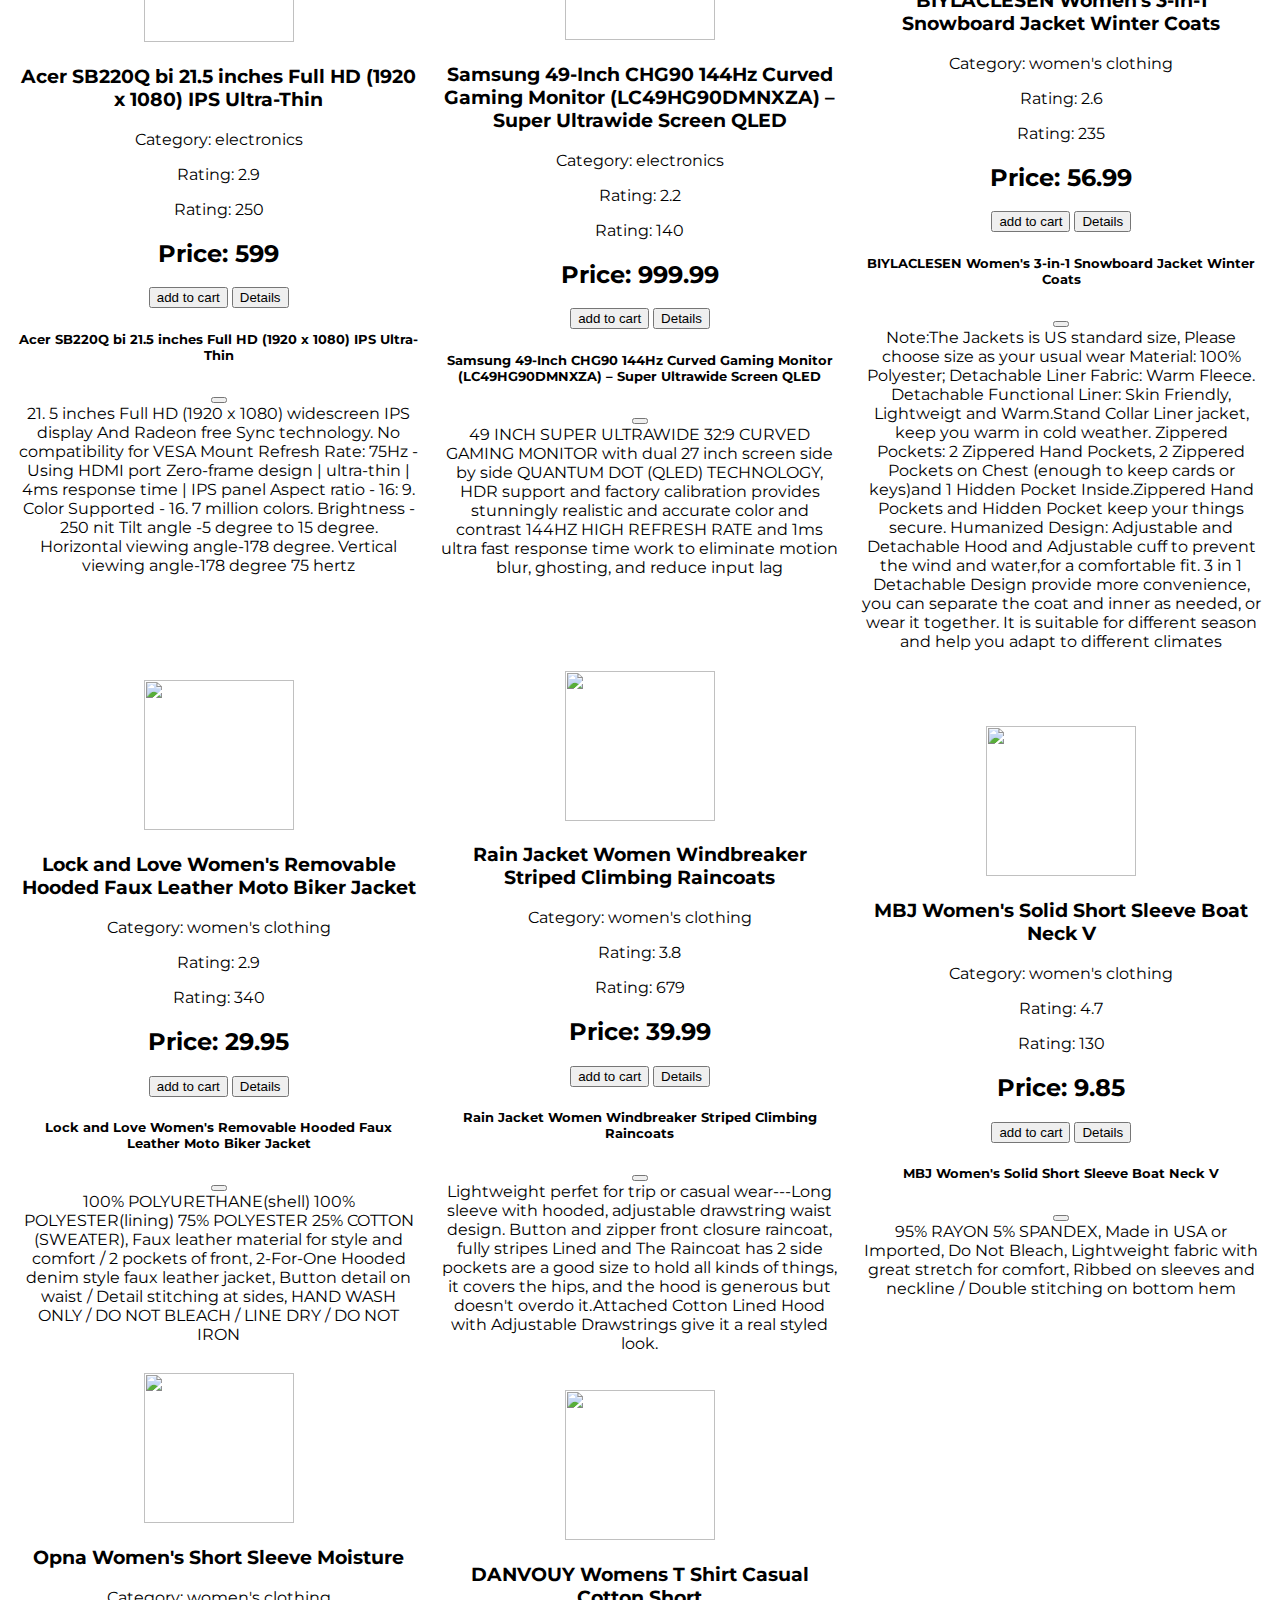
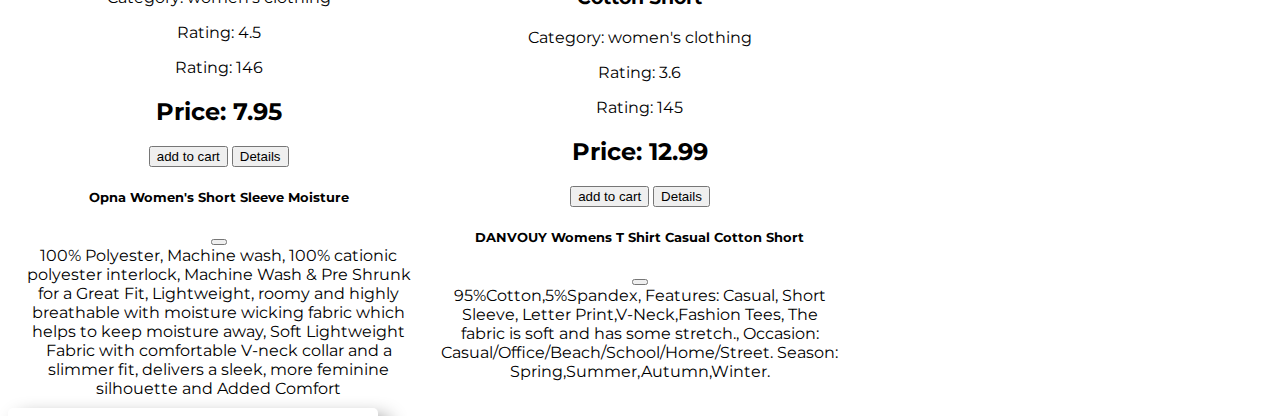
==== commit 3b55e792: "finish" ====
--- a/index.html
+++ b/index.html
@@ -14,12 +14,12 @@
       crossorigin="anonymous"
     />
     <!-- Latest compiled and minified CSS -->
-    <link
+    <!-- <link
       rel="stylesheet"
       href="https://maxcdn.bootstrapcdn.com/bootstrap/3.3.7/css/bootstrap.min.css"
       integrity="sha384-BVYiiSIFeK1dGmJRAkycuHAHRg32OmUcww7on3RYdg4Va+PmSTsz/K68vbdEjh4u"
       crossorigin="anonymous"
-    />
+    /> -->
 
     <!-- google Montserrat  font  -->
     <link rel="preconnect" href="https://fonts.googleapis.com" />
